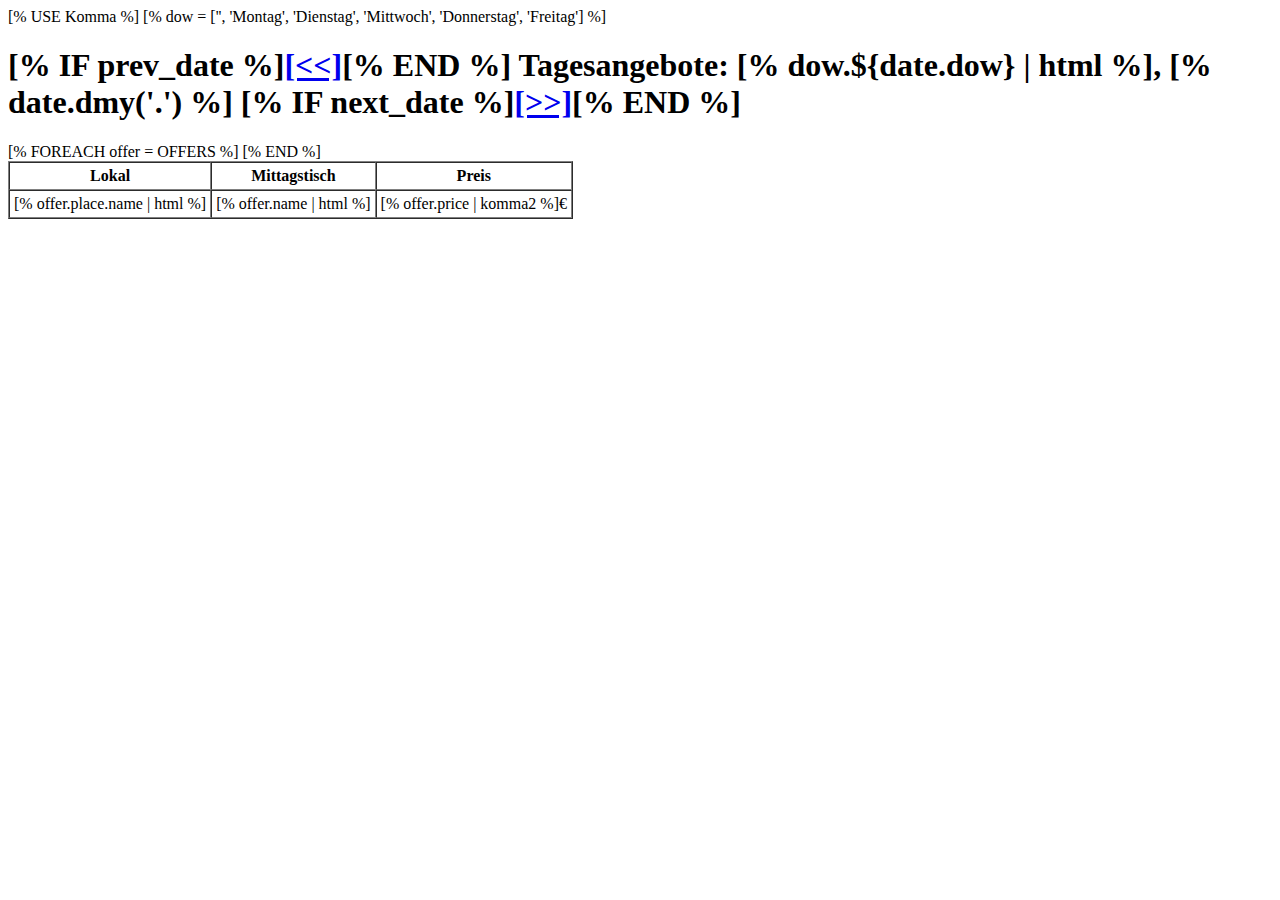
==== tmpl/day.html @ d21d48cf "prev/next day" ====
[% USE Komma %]
[% dow = ['', 'Montag', 'Dienstag', 'Mittwoch', 'Donnerstag', 'Freitag'] %]
<html>
  <head>
    <title>Tagesangebote: [% date.dmy('.') %]</title>
  </head>
  <body>
    <h1>
      [% IF prev_date %]<a href="/day/[% prev_date.ymd('-') %]">[&lt;&lt;]</a>[% END %]
      Tagesangebote: [% dow.${date.dow} | html %], [% date.dmy('.') %]
      [% IF next_date %]<a href="/day/[% next_date.ymd('-') %]">[&gt;&gt;]</a>[% END %]
    </h1>

    <table border="1" cellpadding="4" cellspacing="0">
      <thead>
        <tr>
          <th>Lokal</th>
          <th>Mittagstisch</th>
          <th>Preis</th>
        </tr>
      </thead>
      <tbody>
[% FOREACH offer = OFFERS %]
        <tr>
          <td>[% offer.place.name | html %]</td>
          <td>[% offer.name | html %]</td>
          <td>[% offer.price | komma2 %]&euro;</td>
        </tr>
[% END %]
      </tbody>
    </table>

  </body>
</html>
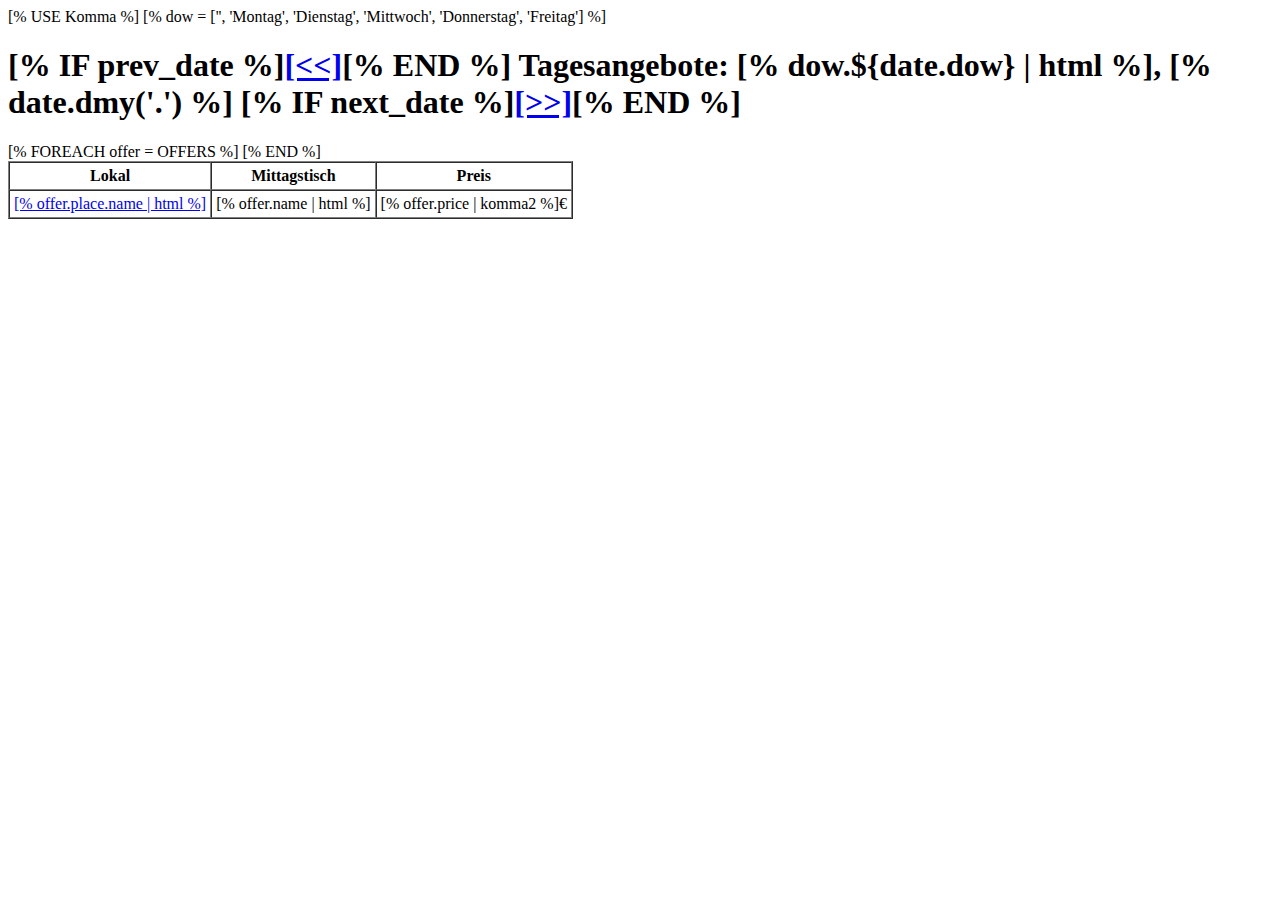
==== commit cfbaf754: "show places, cleanup database" ====
--- a/tmpl/day.html
+++ b/tmpl/day.html
@@ -22,7 +22,7 @@
       <tbody>
 [% FOREACH offer = OFFERS %]
         <tr>
-          <td>[% offer.place.name | html %]</td>
+          <td><a href="/place/[% offer.place.id %]">[% offer.place.name | html %]</a></td>
           <td>[% offer.name | html %]</td>
           <td>[% offer.price | komma2 %]&euro;</td>
         </tr>
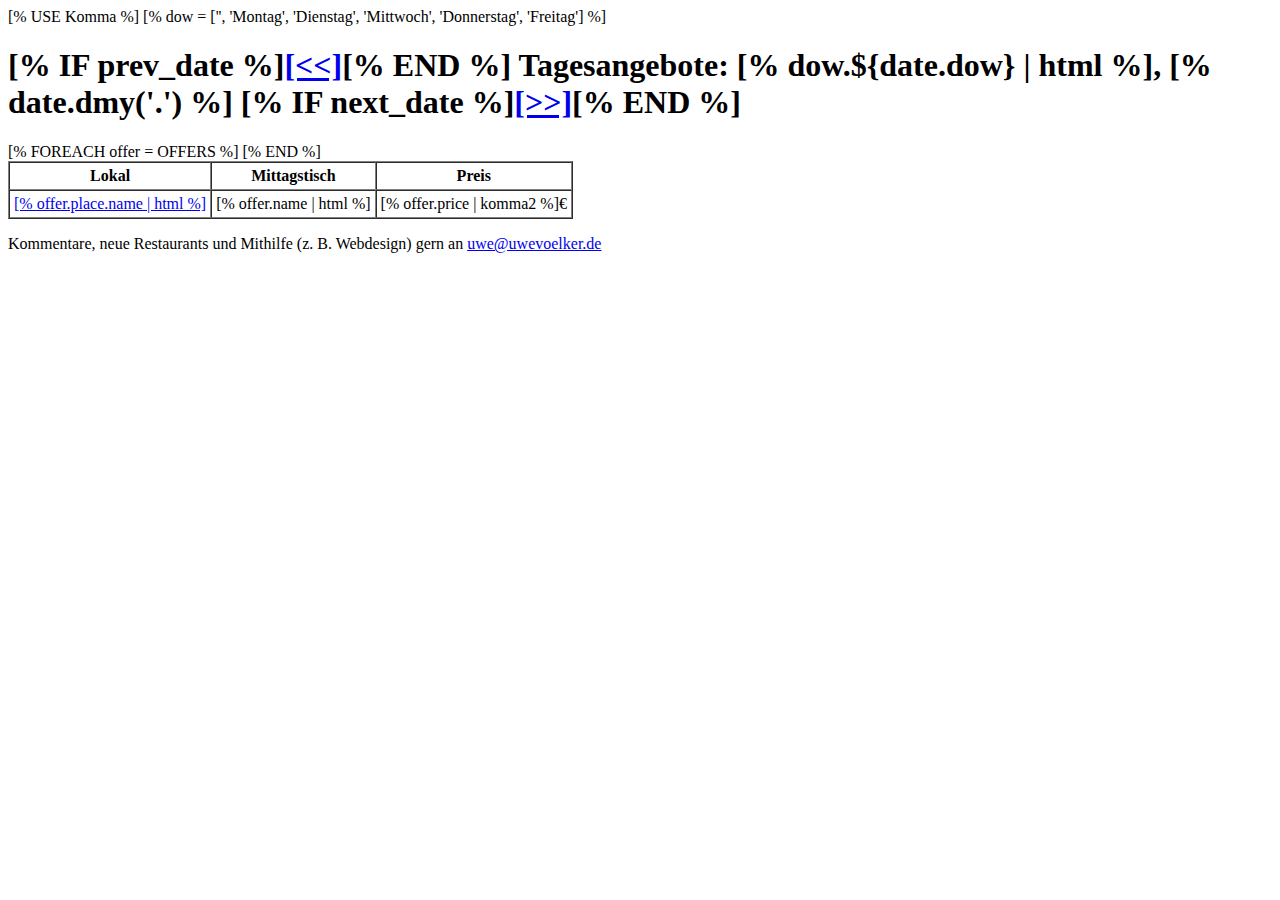
==== commit a5a85684: "ask for feedback" ====
--- a/tmpl/day.html
+++ b/tmpl/day.html
@@ -30,5 +30,7 @@
       </tbody>
     </table>
 
+    <p>Kommentare, neue Restaurants und Mithilfe (z. B. Webdesign) gern an <a href="mailto:uwe@uwevoelker.de">uwe@uwevoelker.de</a></p>
+
   </body>
 </html>
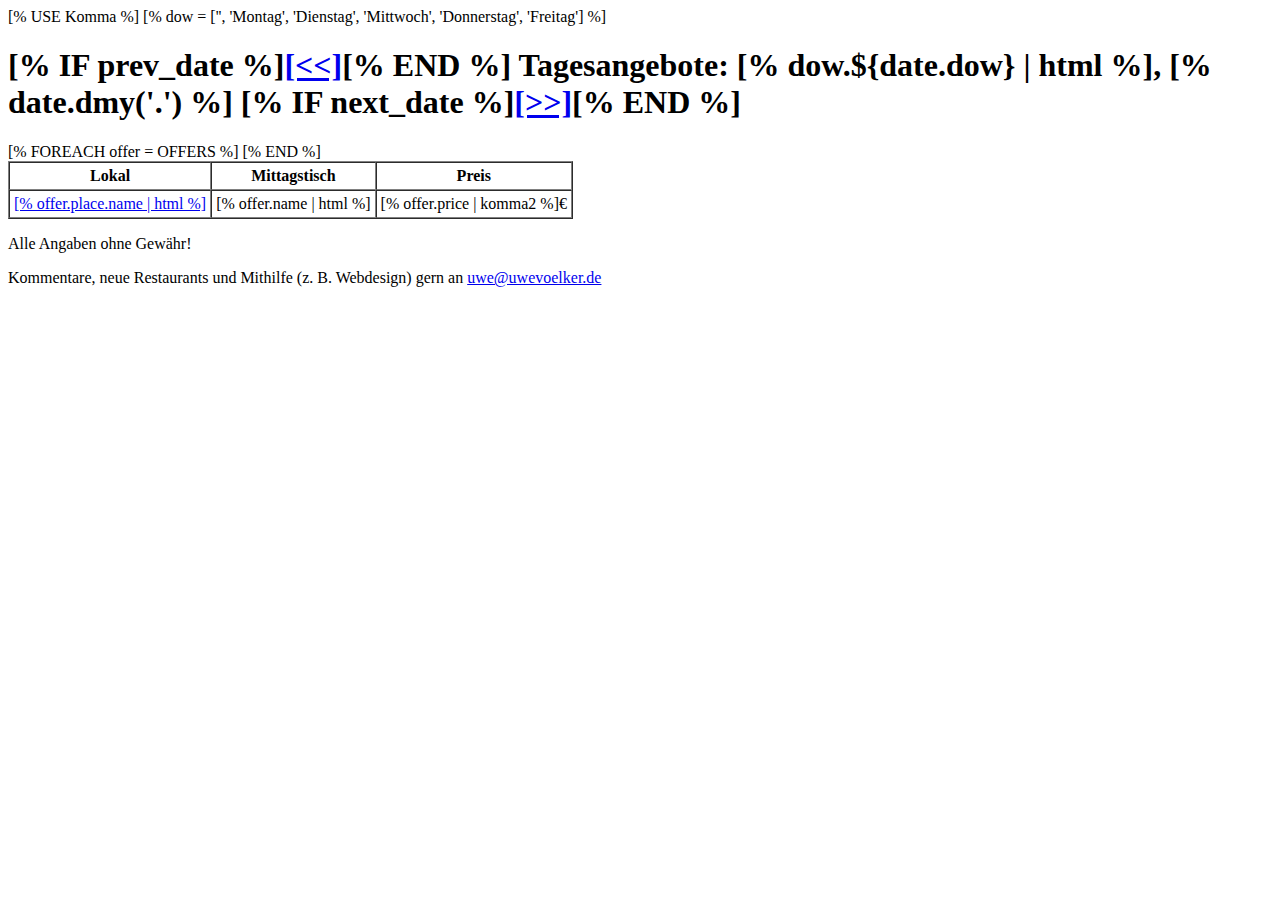
==== commit 133cd6f5: "added Paparazzi" ====
--- a/tmpl/day.html
+++ b/tmpl/day.html
@@ -30,6 +30,8 @@
       </tbody>
     </table>
 
+    <p>Alle Angaben ohne Gew&auml;hr!</p>
+
     <p>Kommentare, neue Restaurants und Mithilfe (z. B. Webdesign) gern an <a href="mailto:uwe@uwevoelker.de">uwe@uwevoelker.de</a></p>
 
   </body>
